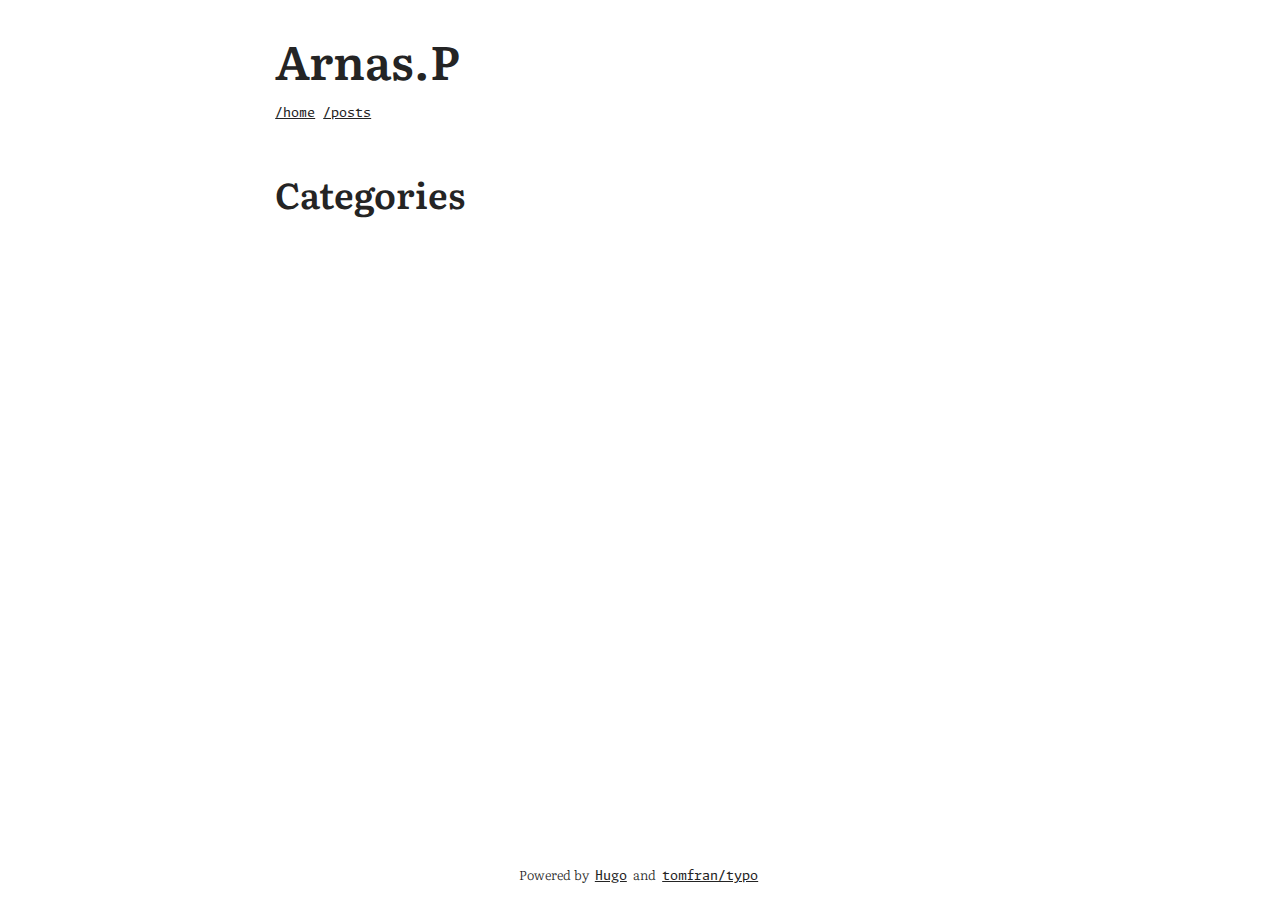
==== categories/index.html @ f1d5847b "Pirmas pavedimas" ====
<!DOCTYPE html>
<html lang="en-us"
  dir="ltr">

  <head>
    <meta charset="utf-8">
<meta name="viewport" content="width=device-width">



<link rel="icon" type="image/ico" href="https://studarpip.github.io//favicon.ico">
<link rel="icon" type="image/png" sizes="16x16" href="https://studarpip.github.io//favicon-16x16.png">
<link rel="icon" type="image/png" sizes="32x32" href="https://studarpip.github.io//favicon-32x32.png">
<link rel="icon" type="image/png" sizes="192x192" href="https://studarpip.github.io//android-chrome-192x192.png">
<link rel="apple-touch-icon" sizes="180x180" href="https://studarpip.github.io//apple-touch-icon.png">

<link rel="alternate" type="application/rss+xml" href="https://studarpip.github.io/categories/index.xml" title="Arnas.P">
<meta name="description" content=""/>

<title>
    
    Categories | Arnas.P
    
</title>

<link rel="canonical" href="https://studarpip.github.io/categories/"/>

<meta property="og:url" content="https://studarpip.github.io/categories/">
  <meta property="og:site_name" content="Arnas.P">
  <meta property="og:title" content="Categories">
  <meta property="og:locale" content="en_us">
  <meta property="og:type" content="website">








<link rel="stylesheet" href="/assets/combined.min.76ae4862c0255898090a8ee2c877f67dfb7e7a1f308feca44ea17713ee4736cd.css" media="all">









  </head>

  

  

  <body class="auto">

    <div class="content">
      <header>
        

<div class="header">

    

    <h1 class="header-title">
        <a href="https://studarpip.github.io/">Arnas.P</a>
    </h1>

    <div class="flex">
        

        
        
      
        <p class="small ">
            <a href="/" >
                /home
            </a>
        </p>
        
      
        <p class="small ">
            <a href="/posts" >
                /posts
            </a>
        </p>
        
        
    </div>

    

</div>

      </header>

      <main class="main">
        

<div class="list-container">

    

    <h1>Categories</h1>
    

    

    
    

    

    

    

</div>

      </main>
    </div>

    <footer>
      

    
    <p>Powered by
        <a href="https://gohugo.io/">Hugo</a>
        and
        <a href="https://github.com/tomfran/typo">tomfran/typo</a>
    </p>
    
    
    


    </footer>

    

  </body>

  <script>

  function isAuto() {
    return document.body.classList.contains("auto");
  }

  function setTheme() {
    if (!isAuto()) {
      return
    }

    document.body.classList.remove("auto");
    let cls = "light";
    if (window.matchMedia && window.matchMedia('(prefers-color-scheme: dark)').matches) {
      cls = "dark";
    }

    document.body.classList.add(cls);
  }

  function invertBody() {
    document.body.classList.toggle("dark");
    document.body.classList.toggle("light");
  }

  if (isAuto()) {
    window.matchMedia('(prefers-color-scheme: dark)').addListener(invertBody);
  }

  setTheme();

</script>

</html>
---- assets/combined.min.76ae4862c0255898090a8ee2c877f67dfb7e7a1f308feca44ea17713ee4736cd.css ----
*,::after,::before{box-sizing:border-box}html{-webkit-tap-highlight-color:transparent;overflow-y:scroll;-webkit-text-size-adjust:100%;text-size-adjust:100%}a,button,body,h1,h2,h3,h4,h5,h6{color:var(--primary)}body{font-family:-apple-system,BlinkMacSystemFont,segoe ui,Roboto,Oxygen,Ubuntu,Cantarell,open sans,helvetica neue,sans-serif;font-size:18px;line-height:1.6;word-break:break-word;background:var(--theme)}article,aside,figcaption,figure,header,hgroup,main,nav,section,table{display:block}h1,h2,h3,h4,h5,h6{line-height:1.2}h1,h2,h3,h4,h5,h6,p{margin-top:0;margin-bottom:0}ul{padding:0}a{text-decoration:none}body,figure,ul{margin:0}table{width:100%;border-collapse:collapse;border-spacing:0;overflow-x:auto;word-break:keep-all}button,input,textarea{padding:0;font:inherit;background:0 0;border:0}input,textarea{outline:0}button,input[type=button],input[type=submit]{cursor:pointer}input:-webkit-autofill,textarea:-webkit-autofill{box-shadow:0 0 0 50px var(--theme)inset}img{display:block;max-width:100%}:root{--main-width:780px;--main-padding:1.4em;--main-padding-bottom:3rem;--caption-padding:calc(.25 * var(--main-padding));--header-top-gap:2rem;--header-bottom-gap:2rem;--header-menu-side-gap:.5rem;--header-menu-top-gap:1rem;--font-body:'Literata', Georgia, Cambria, 'Noto Serif', 'Droif Serif', ui-serif, serif;--font-mono:"Monaspace", ui-monospace, monospace;--h1-margin-top:2rem;--h1-margin-bottom:1.5rem;--h2-margin-top:2rem;--h2-margin-bottom:1.5rem;--hx-margin-top:1.5rem;--hx-margin-bottom:1rem;--p-margin-top:1rem;--p-margin-bottom:1rem;--code-margin-top:2rem;--code-margin-bottom:2rem;--h1-font-size:2em;--h2-font-size:1.8em;--hx-font-size:1.3em;--p-font-size:1em;--p-line-height:1.5em;--caption-font-size:.8em;--li-indent:1.5rem;--ul-margin-top:1rem;--ul-margin-bottom:1rem;--toc-margin-top:2rem;--toc-margin-bottom:3rem;--code-padding:1.5rem;--code-border-radius:10px;--social-icons-bottom-margin:3rem;--footer-height:3rem;--content-height:calc(100vh - var(--footer-height));--figure-img-max-height:800px;--table-cell-padding:.5rem;--table-margin-top:1.5rem;--table-margin-bottom:1.5rem}@media screen and (max-width:1024px){:root{--main-width:750px;--header-top-gap:1rem;--caption-padding:calc(.25 * var(--main-padding))}}@media screen and (max-width:640px){:root{--header-top-gap:1rem;--social-icons-bottom-margin:0rem;--caption-padding:calc(2 * var(--main-padding))}}.flex{display:flex}.bold{font-weight:700}.italic{font-style:italic}.small{font-size:medium}.monospace{font-family:var(--font-mono)}@font-face{font-family:literata;src:url(/fonts/Literata/Literata-Light.woff2)format('woff2');font-weight:light;font-style:normal;font-display:swap}@font-face{font-family:literata;src:url(/fonts/Literata/Literata-LightItalic.woff2)format('woff2');font-weight:light;font-style:italic;font-display:swap}@font-face{font-family:literata;src:url(/fonts/Literata/Literata-SemiBold.woff2)format('woff2');font-weight:700;font-style:normal;font-display:swap}@font-face{font-family:literata;src:url(/fonts/Literata/Literata-SemiBoldItalic.woff2)format('woff2');font-weight:700;font-style:italic;font-display:swap}@font-face{font-family:monaspace;src:url(/fonts/Monaspace/MonaspaceArgon-Regular.woff)format('woff');font-weight:400;font-style:normal;font-display:swap}@font-face{font-family:monaspace;src:url(/fonts/Monaspace/MonaspaceArgon-SemiBold.woff)format('woff');font-weight:700;font-style:normal;font-display:swap}html{scroll-behavior:smooth}body{font-family:var(--font-body);margin:auto;max-width:var(--main-width);padding-left:var(--main-padding);padding-right:var(--main-padding);color:var(--content-primary);background:var(--background)}.content{min-height:var(--content-height)!important}h1{margin-top:var(--h1-margin-top);margin-bottom:var(--h1-margin-bottom);font-size:var(--h1-font-size)}h2{margin-top:var(--h2-margin-top);margin-bottom:var(--h2-margin-bottom);font-size:var(--h2-font-size)}h3,h4,h5,h6{font-size:var(--hx-font-size);margin-top:var(--hx-margin-top);margin-bottom:var(--hx-margin-bottom)}.heading{a { text-decoration: none; font-weight: normal; color: var(--content-secondary); visibility: hidden; font-size: 0.9em; font-family: var(--font-mono); } &:hover a { visibility: visible; }}p{margin-top:var(--p-margin-top);margin-bottom:var(--p-margin-bottom);font-size:var(--p-font-size);line-height:var(--p-line-height)}ul{margin-top:var(--ul-margin-top);margin-bottom:var(--ul-margin-bottom)}li{margin-left:var(--li-indent)}a{text-decoration:underline}pre{padding:var(--code-padding);border:1px solid var(--code-border);overflow:scroll;border-radius:var(--code-border-radius);margin-top:var(--code-margin-top);margin-bottom:var(--code-margin-bottom);background-color:var(--code-background)!important;overflow-x:auto;-ms-overflow-style:none;scrollbar-width:none;line-height:1.3em}pre::-webkit-scrollbar{display:none}code span{display:inline!important}code{-webkit-font-smoothing:antialiased;-moz-font-feature-settings:"liga=1, dlig=1";-ms-font-feature-settings:"liga","dlig";-webkit-font-feature-settings:"liga","dlig";-o-font-feature-settings:"liga","dlig";font-feature-settings:"liga","dlig";font-variant-ligatures:contextual;font-family:var(--font-mono);font-size:.9em;line-height:0}.katex-display{overflow-x:auto;overflow-y:hidden;-ms-overflow-style:none;scrollbar-width:none}.katex-display::-webkit-scrollbar{display:none}.footnotes{margin-top:3rem;border-style:none}hr{border:none;height:1px;background:var(--content-secondary);margin-top:2rem;margin-bottom:2rem}.header{padding-top:var(--header-top-gap);margin-bottom:var(--header-bottom-gap)}.header p{font-size:small;font-family:var(--font-mono);margin-top:var(--header-menu-top-gap);margin-right:var(--header-menu-side-gap)}.header-title{font-size:2.6em;font-weight:700;margin-bottom:0;margin-top:0}.header-title a{text-decoration:none}footer{font-size:small;display:flex;justify-content:center;align-items:center;max-height:var(--footer-height)}footer a{font-family:var(--font-mono);margin-left:.2rem;margin-right:.2rem}.post-line{margin-bottom:.5rem;display:flex;align-items:baseline}.tag-line{margin-bottom:.5rem;display:flex;align-items:baseline}.post-line p{margin-top:0;margin-bottom:0}.line-date{font-size:small;font-family:var(--font-mono);min-width:120px;max-width:120px;text-align:right;padding-right:1rem;margin-top:0;margin-bottom:0}.line-title{margin:0}.tag-title{margin:0}.line-summary{font-size:small;margin-top:.2rem!important;color:var(--content-secondary)}.list-container{padding-bottom:3rem}.pagination{display:flex;align-items:center;margin-top:1rem;margin-bottom:0;justify-content:center}.pagination-control{min-width:3rem;margin-left:.5rem;margin-right:.5rem;text-align:center;align-items:center}.page-number{min-width:3rem;margin-left:.5rem;margin-right:.5rem;display:flex;align-items:center;justify-content:center;align-items:center;font-weight:700}.social-icons{padding:12px 0;margin-bottom:var(--social-icons-bottom-margin)}.social-icons a{text-decoration:none}.social-icons a:not(:last-of-type){margin-inline-end:12px}.social-icons a svg{height:20px;width:20px}.single-intro-container{margin-top:1rem;margin-bottom:2rem}.single-title{margin-bottom:.5rem}.single-readtime{margin-top:.5rem;color:var(--content-secondary)}.single-summary{margin-bottom:0;color:var(--content-secondary)}.single-content{margin-bottom:5rem}.single-tags{margin-top:-1rem}.single-tags span{margin-right:.3rem}.single-pagination{margin-top:3rem;margin-bottom:3rem}.single-pagination a{margin-left:.4rem;margin-right:.4rem}.single-pagination hr{margin:0}.single-pagination-text{display:flex;justify-content:center;align-items:center;min-height:100%}.single-pagination-prev{min-width:50%;margin-top:1rem;margin-bottom:1rem;text-align:right}.single-pagination-next{min-width:50%;margin-top:1rem;margin-bottom:1rem;text-align:left}.single-pagination-container-next{display:flex;min-height:100%;padding:.5rem}.single-pagination-container-prev{display:flex;min-height:100%;padding:.5rem;float:right}.toc{font-size:var(--p-font-size);line-height:calc(.9 * var(--p-line-height));margin-top:var(--toc-margin-top);margin-bottom:var(--toc-margin-bottom)}.toc ul{margin-top:.1rem;margin-bottom:.1rem}.toc li{margin-top:.1rem;margin-bottom:.1rem}.autonumber{counter-reset:h2-counter 0}.autonumber h2{counter-increment:h2-counter 1;counter-reset:h3-counter 0}.autonumber h3{counter-increment:h3-counter 1;counter-reset:h4-counter 0}.autonumber h4{counter-increment:h4-counter 1}.autonumber h2:before{content:counter(h2-counter)"\00a0\00a0"}.autonumber h3:before{content:counter(h2-counter)"." counter(h3-counter)"\00a0\00a0"}.autonumber h4:before{content:counter(h2-counter)"." counter(h3-counter)"." counter(h4-counter)"\00a0\00a0"}figure>div{width:100%;display:flex;justify-content:center}figure img{max-width:100%;max-height:var(--figure-img-max-height);width:auto;height:auto;margin-inline:auto}.dark .img-light{display:none!important}.light .img-dark{display:none!important}.img-small div{display:flex;align-items:center;justify-content:center}.img-small img{scale:80%}.img-full div{display:flex;align-items:center;justify-content:center}.img-full img{height:auto;width:100vw!important;max-width:100vw!important}.caption-container{display:flex;justify-content:center}figcaption{color:var(--content-secondary);padding-left:var(--caption-padding);padding-right:var(--caption-padding);font-size:var(--caption-font-size);margin-top:1rem;margin-bottom:1rem}.not-found{display:flex;align-items:center;justify-content:center}.not-found div{text-align:center}.not-found div h1{font-size:6rem;margin-bottom:3rem}.breadcrumbs{font-size:.8em;margin-bottom:calc(-.5 * var(--h1-margin-top))}.giscus{margin-top:3rem}.back-to-top{text-align:center;font-family:var(--font-mono);font-size:small;margin-bottom:2rem}p code{background-color:var(--code-background);border-radius:3px;padding:2px}table{border-collapse:collapse;margin-top:var(--table-margin-top);margin-bottom:var(--table-margin-bottom);font-size:var(--p-font-size);line-height:var(--p-line-height);color:var(--content-primary)}th,td{padding:var(--table-cell-padding);border:1px solid var(--code-border);text-align:left}th{background-color:var(--code-background);font-weight:700}table code{background-color:var(--code-background);border-radius:3px;padding:2px}blockquote{margin:1.5rem;margin-left:0;margin-right:0;border-left:solid 2px;color:var(--content-secondary)}blockquote p{margin-left:1rem;margin-right:1rem}:root{--content-primary:rgb(36, 36, 36);--content-secondary:rgb(117, 117, 117);--background:rgb(255, 255, 255);--code-background:rgb(249, 249, 249);--code-border:rgb(229, 229, 229)}.dark{--content-primary:rgb(218, 218, 218);--content-secondary:rgb(140, 140, 140);--background:rgb(20, 20, 20);--code-background:rgb(30, 30, 30);--code-border:rgb(50, 50, 50)}
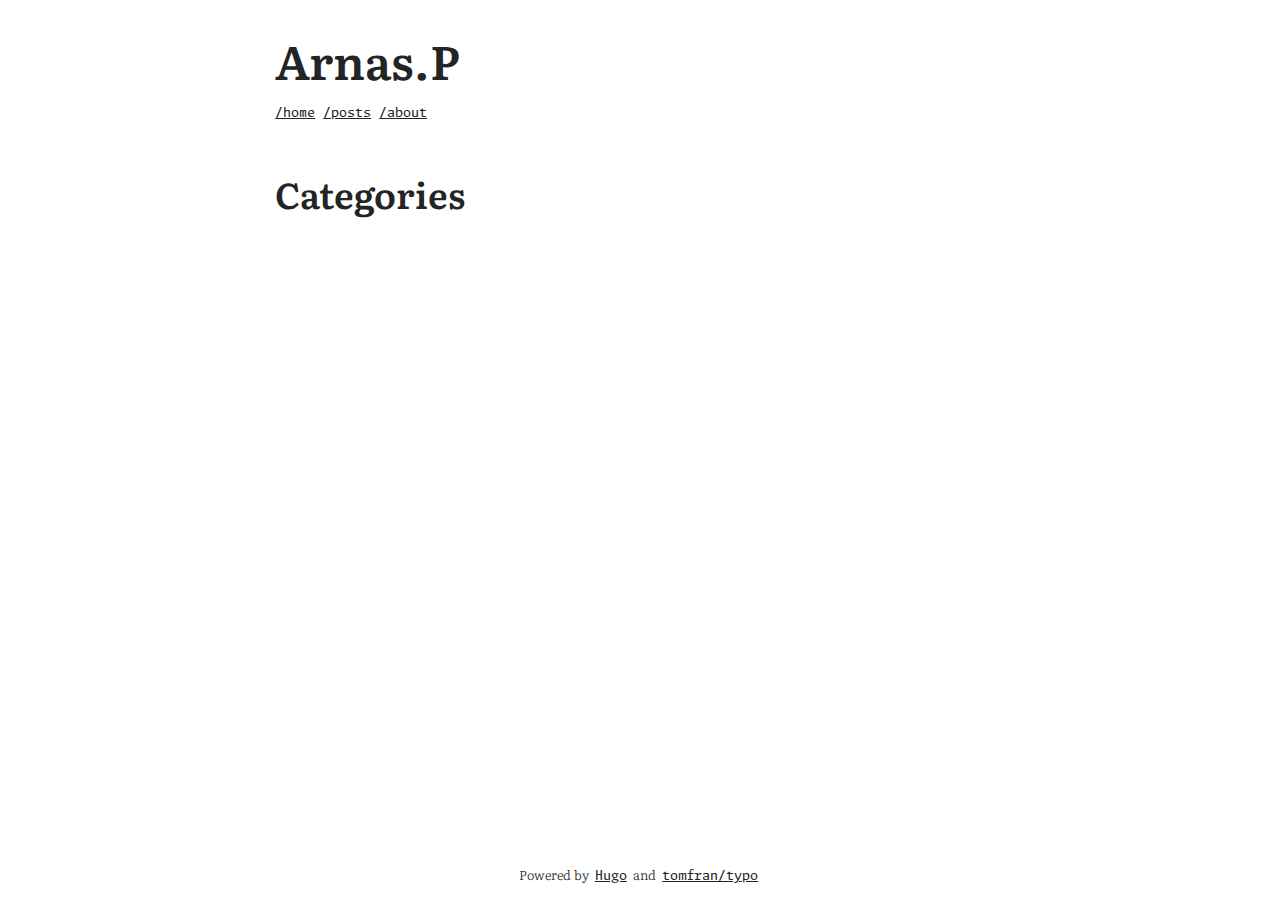
==== commit 9a5e2666: "Pertvarkymas" ====
--- a/categories/index.html
+++ b/categories/index.html
@@ -28,6 +28,7 @@
 <meta property="og:url" content="https://studarpip.github.io/categories/">
   <meta property="og:site_name" content="Arnas.P">
   <meta property="og:title" content="Categories">
+  <meta property="og:description" content="A Tech Blog">
   <meta property="og:locale" content="en_us">
   <meta property="og:type" content="website">
 
@@ -38,7 +39,12 @@
 
 
 
-<link rel="stylesheet" href="/assets/combined.min.76ae4862c0255898090a8ee2c877f67dfb7e7a1f308feca44ea17713ee4736cd.css" media="all">
+
+
+
+
+
+<link rel="stylesheet" href="/assets/combined.min.186794b3399a702d3092949042cdc215dea303c17e71e7c0254768448de11db8.css" media="all">
 
 
 
@@ -52,6 +58,8 @@
 
   
 
+  
+  
   
 
   <body class="auto">
@@ -87,6 +95,13 @@
             </a>
         </p>
         
+      
+        <p class="small ">
+            <a href="/about" >
+                /about
+            </a>
+        </p>
+        
         
     </div>
 
@@ -108,6 +123,8 @@
 
     
 
+    
+    
     
     
 
--- a/assets/combined.min.186794b3399a702d3092949042cdc215dea303c17e71e7c0254768448de11db8.css
+++ b/assets/combined.min.186794b3399a702d3092949042cdc215dea303c17e71e7c0254768448de11db8.css
@@ -0,0 +1 @@
+*,::after,::before{box-sizing:border-box}html{-webkit-tap-highlight-color:transparent;overflow-y:scroll;-webkit-text-size-adjust:100%;text-size-adjust:100%}a,button,body,h1,h2,h3,h4,h5,h6{color:var(--primary)}body{font-family:-apple-system,BlinkMacSystemFont,segoe ui,Roboto,Oxygen,Ubuntu,Cantarell,open sans,helvetica neue,sans-serif;font-size:18px;line-height:1.6;word-break:break-word;background:var(--theme)}article,aside,figcaption,figure,header,hgroup,main,nav,section,table{display:block}h1,h2,h3,h4,h5,h6{line-height:1.2}h1,h2,h3,h4,h5,h6,p{margin-top:0;margin-bottom:0}ul{padding:0}a{text-decoration:none}body,figure,ul{margin:0}table{width:100%;border-collapse:collapse;border-spacing:0;overflow-x:auto;word-break:keep-all}button,input,textarea{padding:0;font:inherit;background:0 0;border:0}input,textarea{outline:0}button,input[type=button],input[type=submit]{cursor:pointer}input:-webkit-autofill,textarea:-webkit-autofill{box-shadow:0 0 0 50px var(--theme)inset}img{display:block;max-width:100%}:root{--main-width:780px;--main-padding:1.4em;--main-padding-bottom:3rem;--caption-padding:calc(.25 * var(--main-padding));--header-top-gap:2rem;--header-bottom-gap:2rem;--header-menu-side-gap:.5rem;--header-menu-top-gap:1rem;--font-body:'Literata', Georgia, Cambria, 'Noto Serif', 'Droif Serif', ui-serif, serif;--font-mono:"Monaspace", ui-monospace, monospace;--h1-margin-top:2rem;--h1-margin-bottom:1.5rem;--h2-margin-top:2rem;--h2-margin-bottom:1.5rem;--hx-margin-top:1.5rem;--hx-margin-bottom:1rem;--p-margin-top:1rem;--p-margin-bottom:1rem;--code-margin-top:2rem;--code-margin-bottom:2rem;--h1-font-size:2em;--h2-font-size:1.8em;--hx-font-size:1.3em;--p-font-size:1em;--p-line-height:1.5em;--caption-font-size:.8em;--li-indent:1.5rem;--ul-margin-top:1rem;--ul-margin-bottom:1rem;--toc-margin-top:2rem;--toc-margin-bottom:3rem;--code-padding:1.5rem;--code-border-radius:10px;--social-icons-bottom-margin:3rem;--footer-height:3rem;--content-height:calc(100vh - var(--footer-height));--figure-img-max-height:800px;--table-cell-padding:.5rem;--table-margin-top:1.5rem;--table-margin-bottom:1.5rem}@media screen and (max-width:1024px){:root{--main-width:750px;--header-top-gap:1rem;--caption-padding:calc(.25 * var(--main-padding))}}@media screen and (max-width:640px){:root{--header-top-gap:1rem;--social-icons-bottom-margin:0rem;--caption-padding:calc(2 * var(--main-padding))}}.flex{display:flex}.bold{font-weight:700}.italic{font-style:italic}.small{font-size:medium}.monospace{font-family:var(--font-mono)}@font-face{font-family:literata;src:url(/fonts/Literata/Literata-Light.woff2)format('woff2');font-weight:light;font-style:normal;font-display:swap}@font-face{font-family:literata;src:url(/fonts/Literata/Literata-LightItalic.woff2)format('woff2');font-weight:light;font-style:italic;font-display:swap}@font-face{font-family:literata;src:url(/fonts/Literata/Literata-SemiBold.woff2)format('woff2');font-weight:700;font-style:normal;font-display:swap}@font-face{font-family:literata;src:url(/fonts/Literata/Literata-SemiBoldItalic.woff2)format('woff2');font-weight:700;font-style:italic;font-display:swap}@font-face{font-family:monaspace;src:url(/fonts/Monaspace/MonaspaceArgon-Regular.woff)format('woff');font-weight:400;font-style:normal;font-display:swap}@font-face{font-family:monaspace;src:url(/fonts/Monaspace/MonaspaceArgon-SemiBold.woff)format('woff');font-weight:700;font-style:normal;font-display:swap}html{scroll-behavior:smooth}body{font-family:var(--font-body);margin:auto;max-width:var(--main-width);padding-left:var(--main-padding);padding-right:var(--main-padding);color:var(--content-primary);background:var(--background)}.content{min-height:var(--content-height)!important}h1{margin-top:var(--h1-margin-top);margin-bottom:var(--h1-margin-bottom);font-size:var(--h1-font-size)}h2{margin-top:var(--h2-margin-top);margin-bottom:var(--h2-margin-bottom);font-size:var(--h2-font-size)}h3,h4,h5,h6{font-size:var(--hx-font-size);margin-top:var(--hx-margin-top);margin-bottom:var(--hx-margin-bottom)}.heading{a { text-decoration: none; font-weight: normal; color: var(--content-secondary); visibility: hidden; font-size: 0.9em; font-family: var(--font-mono); } &:hover a { visibility: visible; }}p{margin-top:var(--p-margin-top);margin-bottom:var(--p-margin-bottom);font-size:var(--p-font-size);line-height:var(--p-line-height)}ul{margin-top:var(--ul-margin-top);margin-bottom:var(--ul-margin-bottom)}li{margin-left:var(--li-indent)}a{text-decoration:underline}pre{padding:var(--code-padding);border:1px solid var(--code-border);overflow:scroll;border-radius:var(--code-border-radius);margin-top:var(--code-margin-top);margin-bottom:var(--code-margin-bottom);background-color:var(--code-background)!important;overflow-x:auto;-ms-overflow-style:none;scrollbar-width:none;line-height:1.3em}pre::-webkit-scrollbar{display:none}code span{display:inline!important}code{-webkit-font-smoothing:antialiased;-moz-font-feature-settings:"liga=1, dlig=1";-ms-font-feature-settings:"liga","dlig";-webkit-font-feature-settings:"liga","dlig";-o-font-feature-settings:"liga","dlig";font-feature-settings:"liga","dlig";font-variant-ligatures:contextual;font-family:var(--font-mono);font-size:.9em;line-height:0}.katex-display{overflow-x:auto;overflow-y:hidden;-ms-overflow-style:none;scrollbar-width:none}.katex-display::-webkit-scrollbar{display:none}.footnotes{margin-top:3rem;border-style:none}hr{border:none;height:1px;background:var(--content-secondary);margin-top:2rem;margin-bottom:2rem}.header{padding-top:var(--header-top-gap);margin-bottom:var(--header-bottom-gap)}.header p{font-size:small;font-family:var(--font-mono);margin-top:var(--header-menu-top-gap);margin-right:var(--header-menu-side-gap)}.header-title{font-size:2.6em;font-weight:700;margin-bottom:0;margin-top:0}.header-title a{text-decoration:none}footer{font-size:small;display:flex;justify-content:center;align-items:center;max-height:var(--footer-height)}footer a{font-family:var(--font-mono);margin-left:.2rem;margin-right:.2rem}.post-line{margin-bottom:.5rem;display:flex;align-items:baseline}.tag-line{margin-bottom:.5rem;display:flex;align-items:baseline}.post-line p{margin-top:0;margin-bottom:0}.line-date{font-size:small;font-family:var(--font-mono);min-width:120px;max-width:120px;text-align:right;padding-right:1rem;margin-top:0;margin-bottom:0}.line-title{margin:0}.tag-title{margin:0}.line-summary{font-size:small;margin-top:.2rem!important;color:var(--content-secondary)}.list-container{padding-bottom:3rem}.pagination{display:flex;align-items:center;margin-top:1rem;margin-bottom:0;justify-content:center}.pagination-control{min-width:3rem;margin-left:.5rem;margin-right:.5rem;text-align:center;align-items:center}.page-number{min-width:3rem;margin-left:.5rem;margin-right:.5rem;display:flex;align-items:center;justify-content:center;align-items:center;font-weight:700}.social-icons{padding:12px 0;margin-bottom:var(--social-icons-bottom-margin)}.social-icons a{text-decoration:none}.social-icons a:not(:last-of-type){margin-inline-end:12px}.social-icons a svg{height:20px;width:20px}.single-intro-container{margin-top:1rem;margin-bottom:2rem}.single-title{margin-bottom:.5rem}.single-readtime{margin-top:.5rem;color:var(--content-secondary)}.single-summary{margin-bottom:0;color:var(--content-secondary)}.single-content{margin-bottom:5rem}.single-tags{margin-top:-1rem}.single-tags span{margin-right:.3rem}.single-pagination{margin-top:3rem;margin-bottom:3rem}.single-pagination a{margin-left:.4rem;margin-right:.4rem}.single-pagination hr{margin:0}.single-pagination-text{display:flex;justify-content:center;align-items:center;min-height:100%}.single-pagination-prev{min-width:50%;margin-top:1rem;margin-bottom:1rem;text-align:right}.single-pagination-next{min-width:50%;margin-top:1rem;margin-bottom:1rem;text-align:left}.single-pagination-container-next{display:flex;min-height:100%;padding:.5rem}.single-pagination-container-prev{display:flex;min-height:100%;padding:.5rem;float:right}.toc{font-size:var(--p-font-size);line-height:calc(.9 * var(--p-line-height));margin-top:var(--toc-margin-top);margin-bottom:var(--toc-margin-bottom)}.toc ul{margin-top:.1rem;margin-bottom:.1rem}.toc li{margin-top:.1rem;margin-bottom:.1rem}.autonumber{counter-reset:h2-counter 0}.autonumber h2{counter-increment:h2-counter 1;counter-reset:h3-counter 0}.autonumber h3{counter-increment:h3-counter 1;counter-reset:h4-counter 0}.autonumber h4{counter-increment:h4-counter 1}.autonumber h2:before{content:counter(h2-counter)"\00a0\00a0"}.autonumber h3:before{content:counter(h2-counter)"." counter(h3-counter)"\00a0\00a0"}.autonumber h4:before{content:counter(h2-counter)"." counter(h3-counter)"." counter(h4-counter)"\00a0\00a0"}figure>div{width:100%;display:flex;justify-content:center}figure img{max-width:100%;max-height:var(--figure-img-max-height);width:auto;height:auto;margin-inline:auto}.dark .img-light{display:none!important}.light .img-dark{display:none!important}.img-small div{display:flex;align-items:center;justify-content:center}.img-small img{scale:80%}.img-full div{display:flex;align-items:center;justify-content:center}.img-full img{height:auto;width:100vw!important;max-width:100vw!important}.caption-container{display:flex;justify-content:center}figcaption{color:var(--content-secondary);padding-left:var(--caption-padding);padding-right:var(--caption-padding);font-size:var(--caption-font-size);margin-top:1rem;margin-bottom:1rem}.not-found{display:flex;align-items:center;justify-content:center}.not-found div{text-align:center}.not-found div h1{font-size:6rem;margin-bottom:3rem}.breadcrumbs{font-size:.8em;margin-bottom:calc(-.5 * var(--h1-margin-top))}.giscus{margin-top:3rem}.back-to-top{text-align:center;font-family:var(--font-mono);font-size:small;margin-bottom:2rem}p code{background-color:var(--code-background);border-radius:3px;padding:2px}table{border-collapse:collapse;margin-top:var(--table-margin-top);margin-bottom:var(--table-margin-bottom);font-size:var(--p-font-size);line-height:var(--p-line-height);color:var(--content-primary)}th,td{padding:var(--table-cell-padding);border:1px solid var(--code-border);text-align:left}th{background-color:var(--code-background);font-weight:700}table code{background-color:var(--code-background);border-radius:3px;padding:2px}blockquote{margin:1.5rem;margin-left:0;margin-right:0;border-left:solid 2px;color:var(--content-secondary)}blockquote p{margin-left:1rem;margin-right:1rem}:root{--content-primary:rgb(36, 36, 36);--content-secondary:rgb(117, 117, 117);--background:rgb(255, 255, 255);--code-background:rgb(249, 249, 249);--code-border:rgb(229, 229, 229)}.dark{--content-primary:rgb(218, 218, 218);--content-secondary:rgb(140, 140, 140);--background:rgb(20, 20, 20);--code-background:rgb(30, 30, 30);--code-border:rgb(50, 50, 50)}:root{--content-primary:rgb(36, 36, 36);--content-secondary:rgb(117, 117, 117);--background:rgb(255, 255, 255);--code-background:rgb(249, 249, 249);--code-border:rgb(229, 229, 229)}.dark{--content-primary:rgb(218, 218, 218);--content-secondary:rgb(140, 140, 140);--background:rgb(20, 20, 20);--code-background:rgb(30, 30, 30);--code-border:rgb(50, 50, 50)}